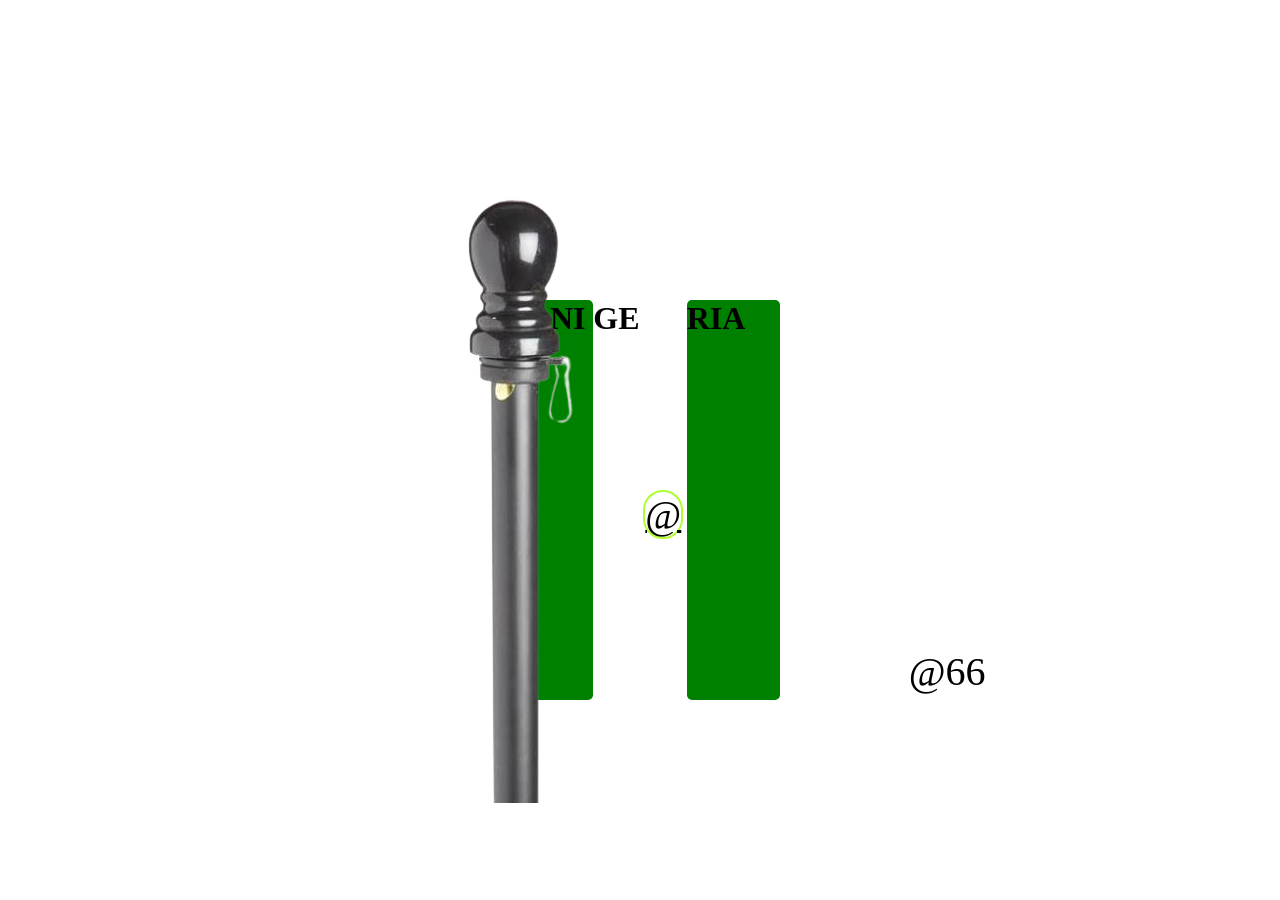
==== index.html @ 739c57ad "Updated Version" ====
<!DOCTYPE html>
<html lang="en">
<head>
    <meta charset="UTF-8">
    <meta name="viewport" content="width=device-width, initial-scale=1.0">
    <title>INDEPENDENCE DAY</title>
    <link rel="stylesheet" href="anime.css">
</head>
<body>
    <div class="div1">
        <h1>NI</h1>
    </div>
    <div class="div2">
        <h1>GE</h1>
        <a href="wish.html">@</a>
    </div>
    <div class="div3">
        <h1>RIA</h1>
        <h4>@66</h4>
    </div>
    <div class="FlagPole">
        <img src="FlagPole.png" alt="">
    </div>
</body>
</html>
---- anime.css ----
* {
    margin: 0;
    padding: 0;
    box-sizing: border-box;
}

img {
    max-width: 150%;
}

body {
    display: flex;
    margin: 170px 500px;
    position: relative;
}

.div1 {
    animation: div1 1s ;
    height: 400px;
    width: 400px;
    background-color: green;
    border-radius: 5px;
    /* z-index: -2000px; */
    margin-top: 130px;
}

.div1 h1 {
    margin-left: 50px;
}

@keyframes div1 {
    0%{
        transform: translate(-800px);
    }
    50% {

    }
    75% {

    }
    100% {

    }
    125% {

    }
}

.div2 {
    animation: div2 2.3s ;
    height: 400px;
    width: 400px;
    background-color: white;
    position: relative;
    margin-top: 130px;
}

@keyframes div2 {
    25%{
        transform: translate(-400px);
    }
    50% {
        transform: rotate(360deg);
    }
    75% {

    }
    100% {

    }
    125% {

    }
}

.div2 a {
    color: black;
    font-size: 39px;
    font-weight: 500;
    border: 2px solid greenyellow;
    margin: 0px 50px;
    top: 190px;
    position: absolute;
    border-radius: 25px;
}

.div3 {
    animation: div3 2.4s ;
    height: 400px;
    width: 400px;
    background-color: green;
    position: relative;
    border-radius: 5px;
    margin-top: 130px;
}

@keyframes div3 {
    50%{
        transform: translate(-600px);
    }
    75% {

    }
    100% {
        transform: scale(1.2,1.4);
    }
    125% {

    }
    150% {

    }
}


.div3 h4 {
    position: absolute;
    top: 346px;
    font-size: 40px;
    font-weight: 400;
    margin: 0px 220px;
    color: black;
    border: 2px solid white;
    border-radius: 10px;
}

.FlagPole {
    /* border: 2px solid red; */
    /* margin-top: 5px; */
    /* margin-left: px; */
    /* padding: 5px 5px; */
    /* margin-bottom: 100px; */
    position: absolute;
    left: -150px;
    top: 1px;
    /* margin-bottom: 50px; */
    height: 500px;
    padding-bottom: 50px;
}
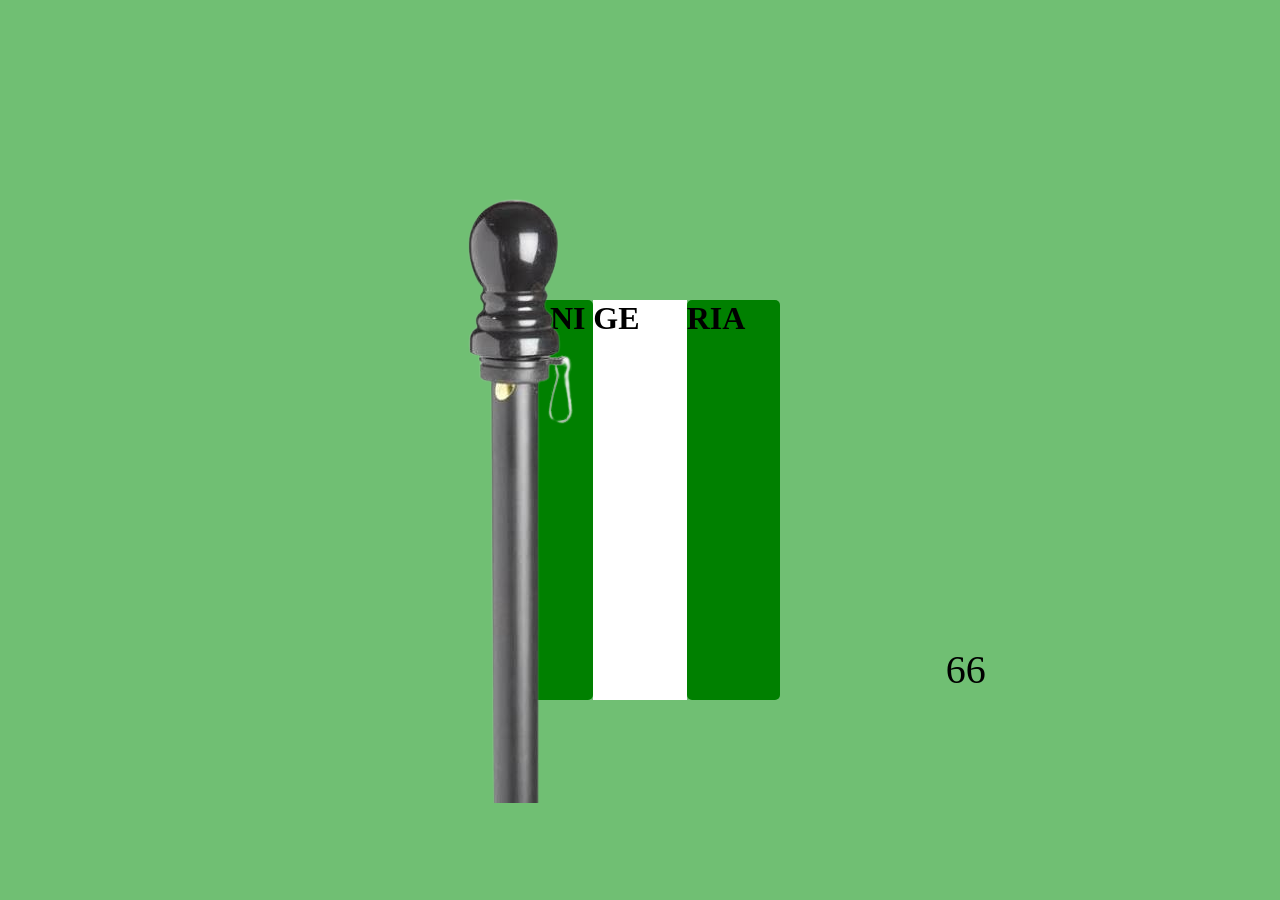
==== commit d7afde1e: "Updated" ====
--- a/index.html
+++ b/index.html
@@ -3,7 +3,7 @@
 <head>
     <meta charset="UTF-8">
     <meta name="viewport" content="width=device-width, initial-scale=1.0">
-    <title>INDEPENDENCE DAY</title>
+    <title>INDEPENDENCE </title>
     <link rel="stylesheet" href="anime.css">
 </head>
 <body>
@@ -16,7 +16,7 @@
     </div>
     <div class="div3">
         <h1>RIA</h1>
-        <h4>@66</h4>
+        <h4>66</h4>
     </div>
     <div class="FlagPole">
         <img src="FlagPole.png" alt="">
--- a/anime.css
+++ b/anime.css
@@ -12,6 +12,7 @@
     display: flex;
     margin: 170px 500px;
     position: relative;
+    background-color: #70BF73;
 }
 
 .div1 {
@@ -75,10 +76,10 @@
 
 .div2 a {
     color: black;
-    font-size: 39px;
-    font-weight: 500;
-    border: 2px solid greenyellow;
-    margin: 0px 50px;
+    font-size: 49px;
+    font-weight: 700;
+    /* border: 2px solid greenyellow; */
+    margin: 0px 140px;
     top: 190px;
     position: absolute;
     border-radius: 25px;
@@ -118,9 +119,9 @@
     top: 346px;
     font-size: 40px;
     font-weight: 400;
-    margin: 0px 220px;
+    margin: 0px 259px;
     color: black;
-    border: 2px solid white;
+    /* border: 2px solid white; */
     border-radius: 10px;
 }
 
@@ -136,4 +137,4 @@
     /* margin-bottom: 50px; */
     height: 500px;
     padding-bottom: 50px;
-}
+}
